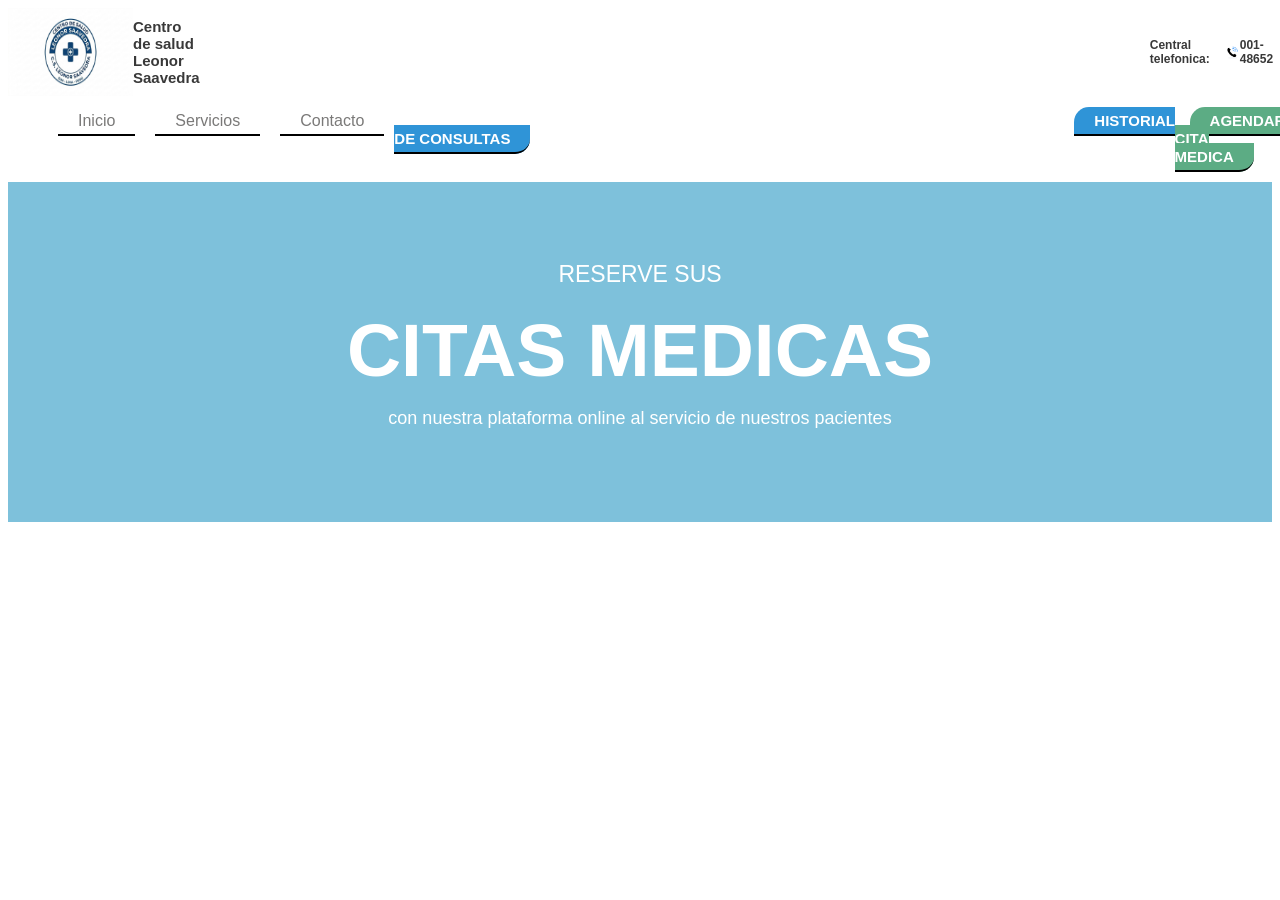
==== Proyecto_web/Codigo/pweb.html @ 1b1acd3b "PAG" ====
<!DOCTYPE html>
<html lang="es">
<head>
    <meta charset="UTF-8">
    <meta name="viewport" content="width=device-width, initial-scale=1.0">
    <title>SIPSA</title>
    <link rel="stylesheet" href="diseño.css">
</head>
<body>
    <header>
    <div class="barra-superior">
      <img class="logo" src="logo posta .png" alt="Centro de Salud Leonor Savedra">  <h1>Centro de salud Leonor Saavedra </h1>
       <p class="telefono">Central telefonica: <img  class= "telefono-icono" src="telefono-lineas-llamada_78370-6565.png" alt="Teléfono"> 001-48652</p>
    </div>
        <nav>   
                <ul class ="menu">
                    <li><a class= "box-I"href="#">Inicio</a></li>
                    <li><a class= "box-S"href="#">Servicios</a></li>
                    <li><a class= "box-C"href="#">Contacto</a></li>
                    <li><a class ="box-HDC"href="#">HISTORIAL DE CONSULTAS</a></li>
                    <li><a class= "box-ACM"href="#">AGENDAR CITA MEDICA</a></li>
                </ul>   
        </nav>
    </header>
    <div class="box-1">
        <h2 class = "sub1">RESERVE SUS</h2>
        <h2 class = "sub2">CITAS MEDICAS</h2>
        <h2 class = "sub3">con nuestra plataforma online al servicio de nuestros pacientes</h2>
    </div>
</body>
</html>
---- Proyecto_web/Codigo/diseño.css ----
.menu{
list-style: none;
display: flex;
font-family: 'Franklin Gothic Medium', 'Arial Narrow', Arial, sans-serif;
}
h1{
    font-family: 'Franklin Gothic Medium', 'Arial Narrow', Arial, sans-serif;
    color: rgb(57, 57, 57);
    font-size: 15px;
    font-weight: bold;
    align-items: center;
    display: flex;
}
.barra-superior{
    display: flex;  
}
.telefono{
    display: flex;
    align-items: center;
    font-family: Arial, Helvetica, sans-serif;
    margin-left: 950px;
    font-size: 12px;
    color: rgb(57, 57, 57);
    font-weight: bold ;
}
.telefono-icono{
    width: 15px;
    margin-left: 15px;
}
.box-I, .box-S, .box-C{
    text-decoration: none;
    color: rgb(122, 121, 120);
    padding: 5px 20px;
    border-bottom: 2px solid black;
    margin: 10px;
    
}
.box-ACM 
{
    text-decoration: none;
    padding: 5px 20px;
    border-bottom: 2px solid black;
    margin-left: 15px;
    color: white;
    background-color: rgb(92, 172, 132);
    font-size: 15px;
    font-weight: bold;
    border-radius: 15px 0 15px 0;
    
}
.box-HDC{
    text-decoration: none;
    padding: 5px 20px;
    border-bottom: 2px solid black;
    margin-left: 680px;
    color: white;
    background-color: rgb(47, 148, 215);
    font-size: 15px;
    font-weight: bold;
    border-radius: 15px 0 15px 0;
}   
.logo{
    width: 125px;
}
.box-1{
    background-color: rgb(126, 193, 219);
    padding-top: 60px;
    height: 280px;
}
h2{
    font-family: 'Franklin Gothic Medium', 'Arial Narrow', Arial, sans-serif;
    color:white;
    font-size: 30px;
}
.sub1{
        
    color: white;
    font-family: 'Arial narrow', Arial, sans-serif;
    text-align: center;
    font-weight: lighter;
    font-size: 23px;
}
.sub2{
    text-align: center;
    font-size: 75px;
    font-weight: bold;
    margin:0;
}
.sub3{
    text-align: center;
    font-size:18px;
    margin-bottom: 150px;
    font-weight: lighter;
}
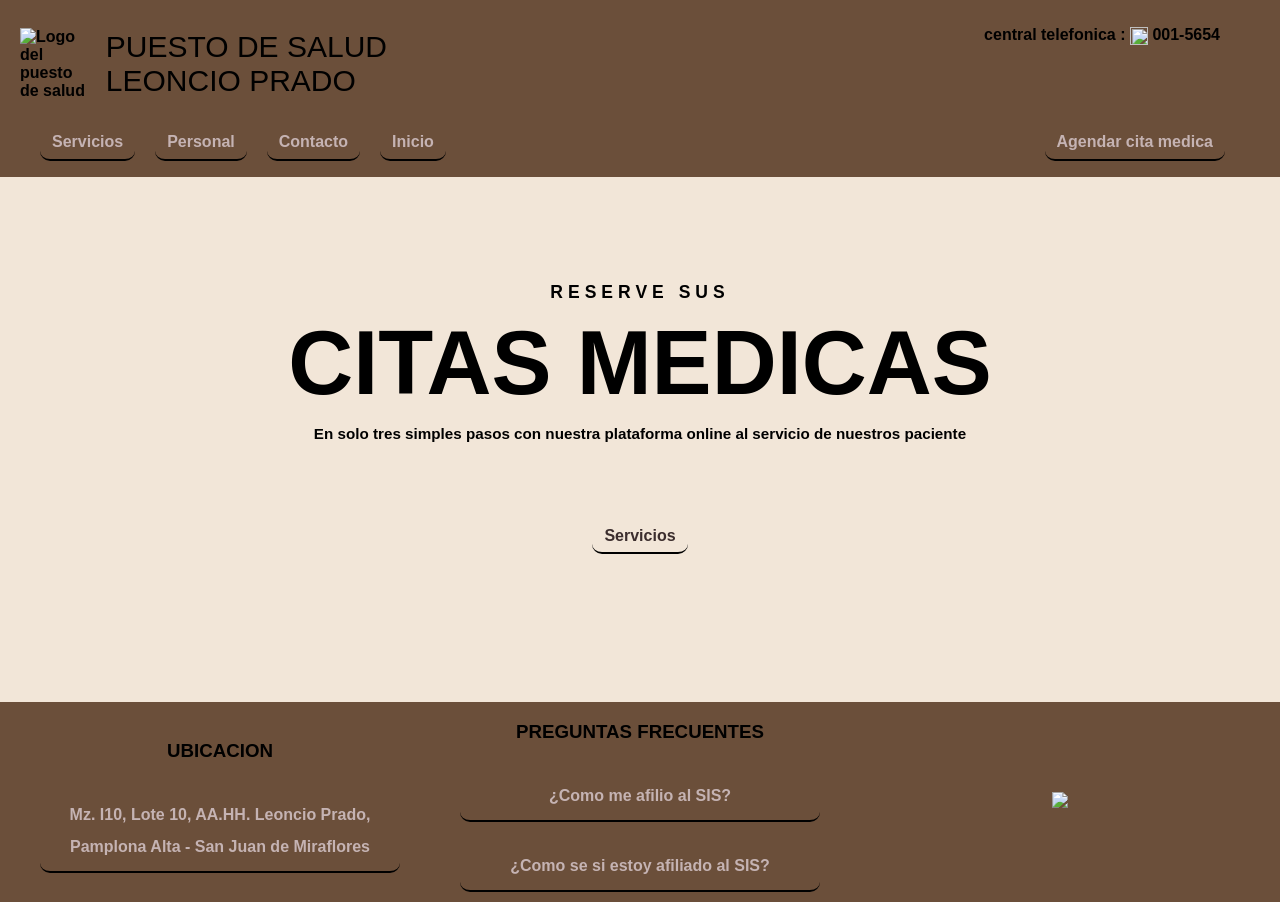
==== commit 1a1fcc78: "Add files via upload" ====
--- a/Proyecto_web/Codigo/pweb.html
+++ b/Proyecto_web/Codigo/pweb.html
@@ -3,29 +3,82 @@
 <head>
     <meta charset="UTF-8">
     <meta name="viewport" content="width=device-width, initial-scale=1.0">
-    <title>SIPSA</title>
-    <link rel="stylesheet" href="diseño.css">
+    <title>Puesto de salud LP</title>
+    <link rel="stylesheet" href="style_pweb.css">
+    <link rel = "icon" href = "imagenes/logo minsa.png" type = "image/x-icon">
 </head>
 <body>
-    <header>
-    <div class="barra-superior">
-      <img class="logo" src="logo posta .png" alt="Centro de Salud Leonor Savedra">  <h1>Centro de salud Leonor Saavedra </h1>
-       <p class="telefono">Central telefonica: <img  class= "telefono-icono" src="telefono-lineas-llamada_78370-6565.png" alt="Teléfono"> 001-48652</p>
+    <div class="mainheader">
+        <div class ="headertop">
+            <div class="tittle">
+                <img src="imagenes/logo minsa.png" alt="Logo del puesto de salud" class = "logominsa">
+                <h1>PUESTO DE SALUD LEONCIO PRADO</h1>
+            </div>
+            <div class ="boxcontact" > 
+                <p>central telefonica : <img src ="imagenes/phoneblack_30h.png" class="phone"> 001-5654</p> 
+            </div>
+        </div>
+        <div class="headerbottom">
+            <div class="headerbottomleft">
+                <nav>
+                    <ul class="nav-links">
+                        <li><a class="headerbottom"href="#">Servicios </a></li>
+                        <li><a class="headerbottom"href="#">Personal</a></li>
+                        <li><a class="headerbottom"href="#">Contacto</a></li>
+                        <li><a class="headerbottom"href="#">Inicio</a></li>
+                    </ul>
+                </nav>
+            </div>
+            <div class="headerbottomright">
+                <nav>
+                    <ul class="nav-links">
+                        <li><a class="headerbottom" href="#">Agendar cita medica</a></li>
+                    </ul>
+                </nav>
+            </div>
+        </div>
     </div>
-        <nav>   
-                <ul class ="menu">
-                    <li><a class= "box-I"href="#">Inicio</a></li>
-                    <li><a class= "box-S"href="#">Servicios</a></li>
-                    <li><a class= "box-C"href="#">Contacto</a></li>
-                    <li><a class ="box-HDC"href="#">HISTORIAL DE CONSULTAS</a></li>
-                    <li><a class= "box-ACM"href="#">AGENDAR CITA MEDICA</a></li>
-                </ul>   
-        </nav>
-    </header>
-    <div class="box-1">
-        <h2 class = "sub1">RESERVE SUS</h2>
-        <h2 class = "sub2">CITAS MEDICAS</h2>
-        <h2 class = "sub3">con nuestra plataforma online al servicio de nuestros pacientes</h2>
+    <div class="boxmain">
+        <div class="box_subtitle">
+            <div class="top">
+                <h3>RESERVE SUS</h3>
+            </div>
+            <div class ="middle">
+                <h2>CITAS MEDICAS</h1>
+            </div>
+            <div class="bottom">
+                <h3>En solo tres simples pasos con nuestra plataforma online al servicio de nuestros paciente</h3>
+            </div>
+            <div class="service">
+                <ul class="boton">
+                    <li><a class="servicios">Servicios</a></li>
+                </ul>
+            </div>
+        </div>
     </div>
+    <footer>
+        <div class="mainboxfoo">
+            <div class="box">
+                <h3>UBICACION</h3>
+                <p class="links">
+                    <a href ="https://www.google.com/maps/place/PUESTO+DE+SALUD+LEONCIO+PRADO/@-12.1368757,-76.9615528,20z/data=!4m6!3m5!1s0x9105b9e23c179aab:0x8088b025ce21b042!8m2!3d-12.1367202!4d-76.9613676!16s%2Fg%2F11h55zl4b9?entry=ttu&g_ep=EgoyMDI2MDQxNC4wIKXMDSoASAFQAw%3D%3D" target="_blank">Mz. I10, Lote 10, AA.HH. Leoncio Prado, Pamplona Alta - San Juan de Miraflores</a>
+                </p>
+            </div>
+            <div class="box">
+                <h3>PREGUNTAS FRECUENTES</h3>
+                <p class="links">
+                    <a href ="https://afiliacion.sis.gob.pe/sisAfiliacionVirtual" target="_blank">¿Como me afilio al SIS?</a>
+                </p>
+                <p class="links">
+                <a href ="https://cel.sis.gob.pe/SisConsultaEnLinea" target="_blank">¿Como se si estoy afiliado al SIS?</a>
+                </p>
+            </div>
+            <div class ="box">
+                <box>
+                    <img src="imagenes/logosis.png" class="img_sis">
+                </box>
+            </div>
+        </div>
+    </footer>
 </body>
-</html>+
--- a/Proyecto_web/Codigo/style_pweb.css
+++ b/Proyecto_web/Codigo/style_pweb.css
@@ -0,0 +1,183 @@
+body{
+    margin: 0;
+    font-family: Verdana, Geneva, Tahoma, sans-serif;
+    font-weight: 600;
+    background-color: #F2E6D8;
+    min-height: 100vh;
+    overflow-x:hidden ;
+}
+.mainheader, .mainboxfoo {
+    width: 100%;
+    background-color: #6B4F3A;
+}
+.headertop {
+    display: flex;
+    justify-content: space-between;
+    align-items: flex-start;
+    padding:  10px 30px 0 0;
+}
+.logominsa{
+    width: 90px;
+    margin: 10px 20px;
+}
+.tittle{
+    display: flex;
+    align-items: center;
+    font-family: Verdana, Geneva, Tahoma, sans-serif;
+    max-width: 500px;
+    width: 100%;
+}
+h1{
+    font-size: 30px;
+    font-weight: lighter;
+}
+.phone {
+    width: 18px;
+    height: 18px;
+    vertical-align: middle;
+}
+.boxcontact{
+    padding-right: 30px;
+}
+.mainheaderbottom {
+    display: flex;
+    justify-content: center;
+    padding: 0 15px;
+}
+.nav-links, .service {
+    display: flex;
+    flex-wrap: wrap;
+    justify-content: center;
+    list-style: none;
+    gap: 20px;
+}
+.nav-links a {
+    color: rgb(197, 179, 179);
+    padding: 8px 12px;
+    transition: 0.3s;
+    border-bottom: black solid 2px;
+    border-radius: 10px;
+}
+.headerbottom{
+    display: flex;
+    text-decoration: none;
+    justify-content: space-between;
+    margin-top: -0.5vh;
+}
+.headerbottomright{
+    margin :0 55px;
+}
+@media (max-width: 600px) {
+    h1 {
+        font-size: 1.1rem; 
+        text-align: center;
+        width: 100%;
+        margin: 5px 0
+    }
+    .logominsa{
+        margin :5px auto;
+        width:60px
+    }
+    
+    .headertop {
+        flex-direction: column; 
+        align-items: center;
+        padding:10px 0;
+        width: 100%;
+    }
+    .tittle{
+        justify-content: center;
+        max-width: 100%;
+    }
+    .boxcontact {
+        padding-right: 0;
+        text-align: center;
+        margin: 10px 0;
+        width: 100%;
+    }
+    .nav-links{
+        gap : 10px;
+    }
+    .mainboxfoo {
+        flex-direction: column;
+    }
+}
+.boxmain{
+    height: auto;
+    justify-content: center;
+    text-align: center;
+    align-items: center;
+    margin :15px auto;
+}
+.box_subtitle{
+    padding:8vh 0;
+    font-family:Verdana, Tahoma, sans-serif;
+}
+.top{
+    font-size:15px;
+    letter-spacing: 5px;
+}
+.middle{
+    font-size: 60px;
+    margin :-65px 0;
+}
+.bottom{
+    font-size: 13px ;
+}
+.boton{
+    padding: 6vh 0;
+    list-style: none;
+}
+.service a{
+    color: rgb(59, 45, 45);
+    padding: 8px 12px;
+    transition: 0.3s;
+    border-bottom: black solid 2px;
+    border-radius: 10px;
+}
+.mainboxfoo{
+    display: flex;
+    gap :20px;
+    width : 100%;
+    padding: 0 20px;
+    box-sizing: border-box;
+    
+}
+.img_sis{
+    height: 220px;
+    width: auto;
+    max-width: 100%;
+    margin: 0 auto; 
+}
+.box{
+    flex: 1;              
+    padding: 0 20px;
+    border-radius: 8px;
+    text-align: center;
+    display: flex;
+    flex-direction: column;
+    justify-content: center;
+}
+.box a{
+    display: block;
+}
+.box p{
+    margin :10px 0;
+}
+.links a{
+    text-decoration: none;
+    color: rgb(197, 179, 179);
+    padding: 8px 12px;
+    transition: 0.3s;
+    border-bottom: black solid 2px;
+    border-radius: 10px;
+    box-sizing: border-box;
+    line-height: 2.0;
+}
+a:hover {
+    background-color: rgb(117, 112, 112);
+    color: rgb(35, 34, 34);
+    border-radius: 10px;
+}
+
+
